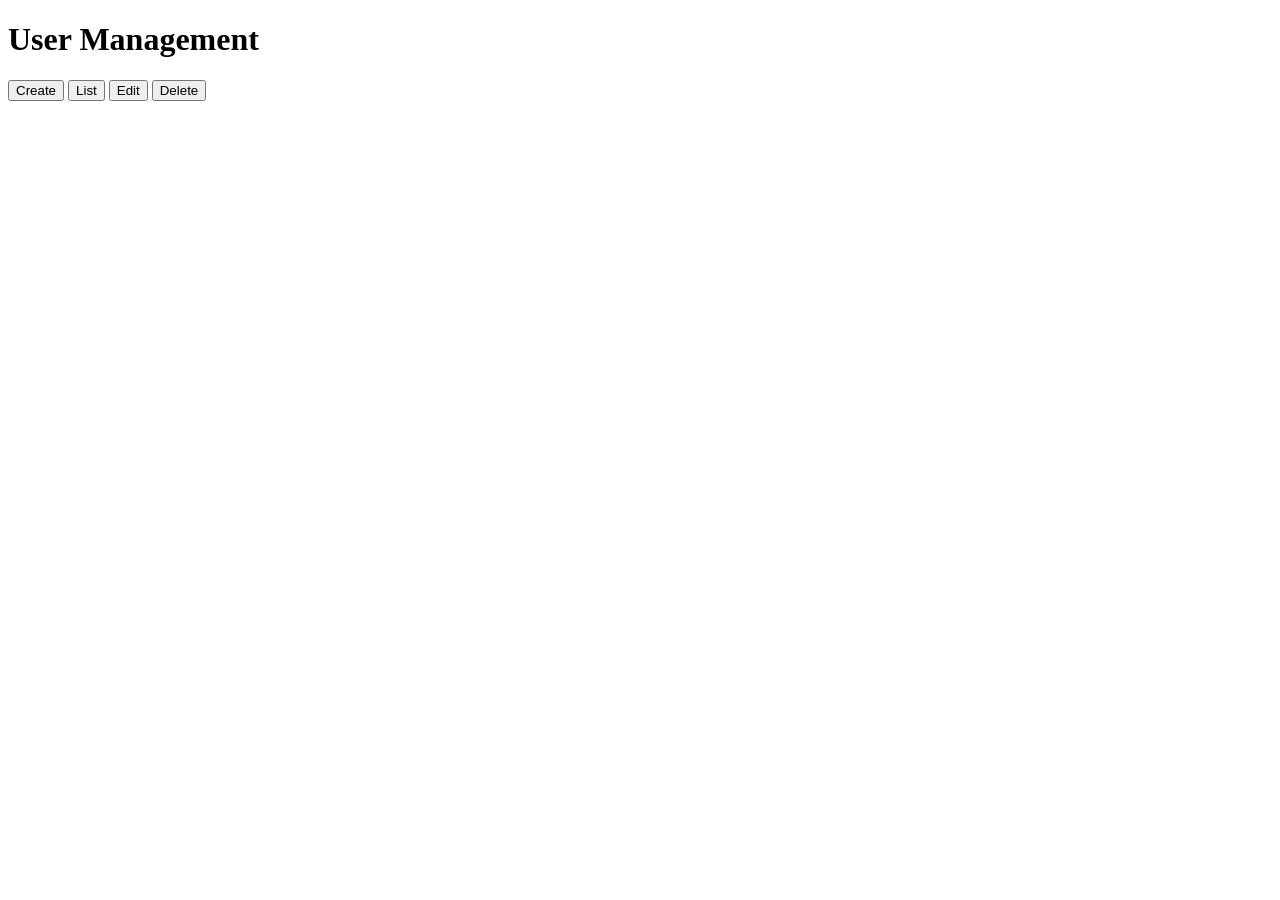
==== Index.html @ 167614ae "the buttons" ====
<!DOCTYPE html>
<html lang="en">
<head>
  <meta charset="UTF-8">
  <meta name="viewport" content="width=device-width, initial-scale=1.0">
  <title>Insert User Data</title>
</head>
<body>
<!DOCTYPE html>
<html lang="en">
<head>
<meta charset="UTF-8">
<title>User CRUD Interface</title>
</head>
<body>
  
  <h1>User Management</h1>

  <!-- Button Panel -->
  <div class="btn-container">
    <button id="newBtn" onclick="displayForm('newSection')">Create</button>
    <button id="listBtn" onclick="displayForm('listSection')">List</button>
    <button id="editBtn" onclick="displayForm('editSection')">Edit</button>
    <button id="deleteBtn" onclick="displayForm('deleteSection')">Delete</button>
  </div>

</body>
</html>
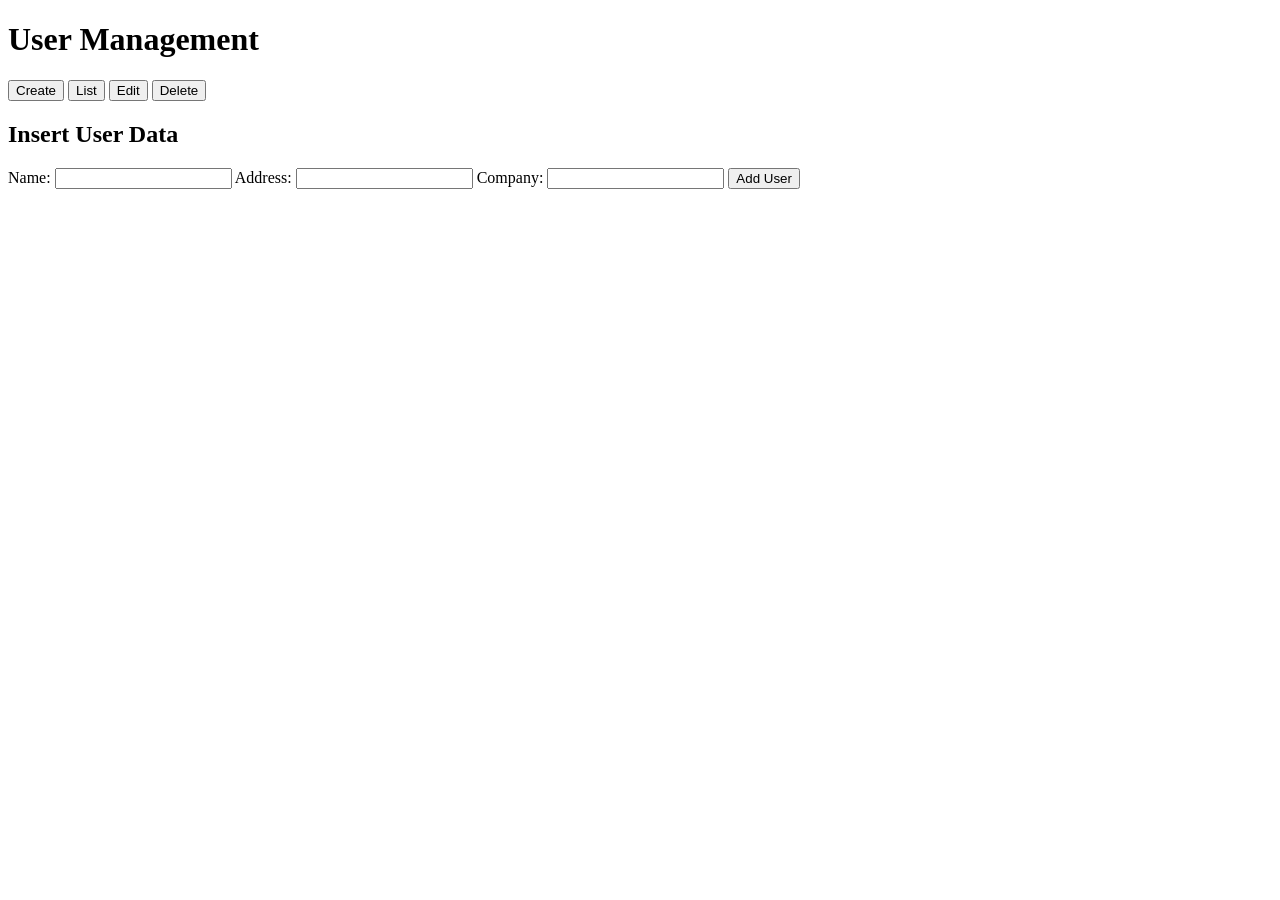
==== commit 0c8dfcbf: "CREATE SECTION" ====
--- a/Index.html
+++ b/Index.html
@@ -23,6 +23,21 @@
     <button id="editBtn" onclick="displayForm('editSection')">Edit</button>
     <button id="deleteBtn" onclick="displayForm('deleteSection')">Delete</button>
   </div>
+  <!-- CREATE SECTION -->
+  <section id="newSection">
+    <h2>Insert User Data</h2>
+    <form id="userForm" action="http://localhost:3000/adduser" method="POST">
+      <label for="name">Name:</label>
+      <input type="text" id="name" name="name" required />
 
+      <label for="address">Address:</label>
+      <input type="text" id="address" name="address" required />
+
+      <label for="company">Company:</label>
+      <input type="text" id="company" name="company" required />
+
+      <button type="submit">Add User</button>
+    </form>
+  </section>
 </body>
 </html>
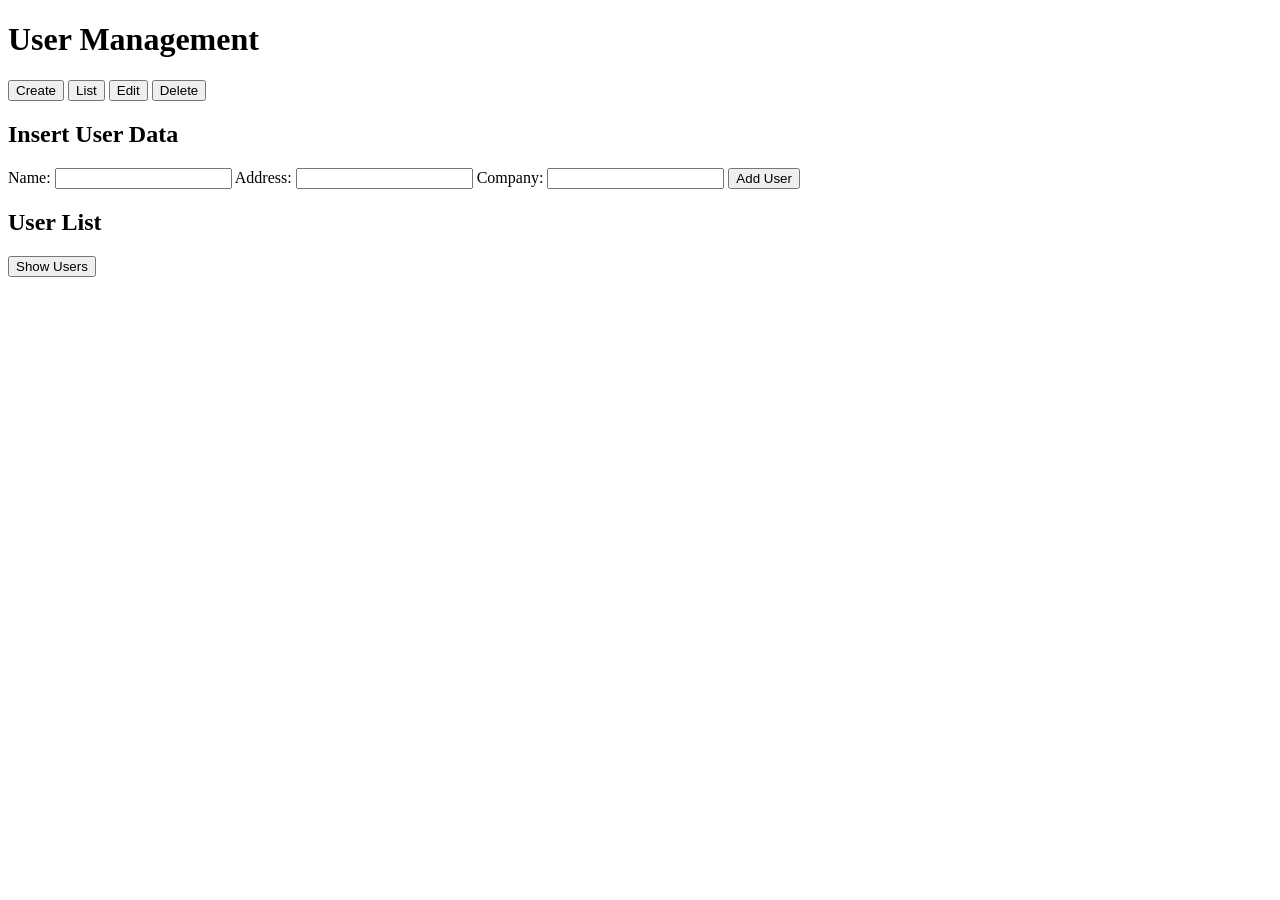
==== commit 3ed72984: "LIST SECTION" ====
--- a/Index.html
+++ b/Index.html
@@ -39,5 +39,12 @@
       <button type="submit">Add User</button>
     </form>
   </section>
+    <!-- LIST SECTION -->
+  <section id="listSection">
+    <h2>User List</h2>
+    <button type="button" onclick="fetchList()">Show Users</button>
+    <div id="listResult"></div>
+  </section>
+
 </body>
 </html>
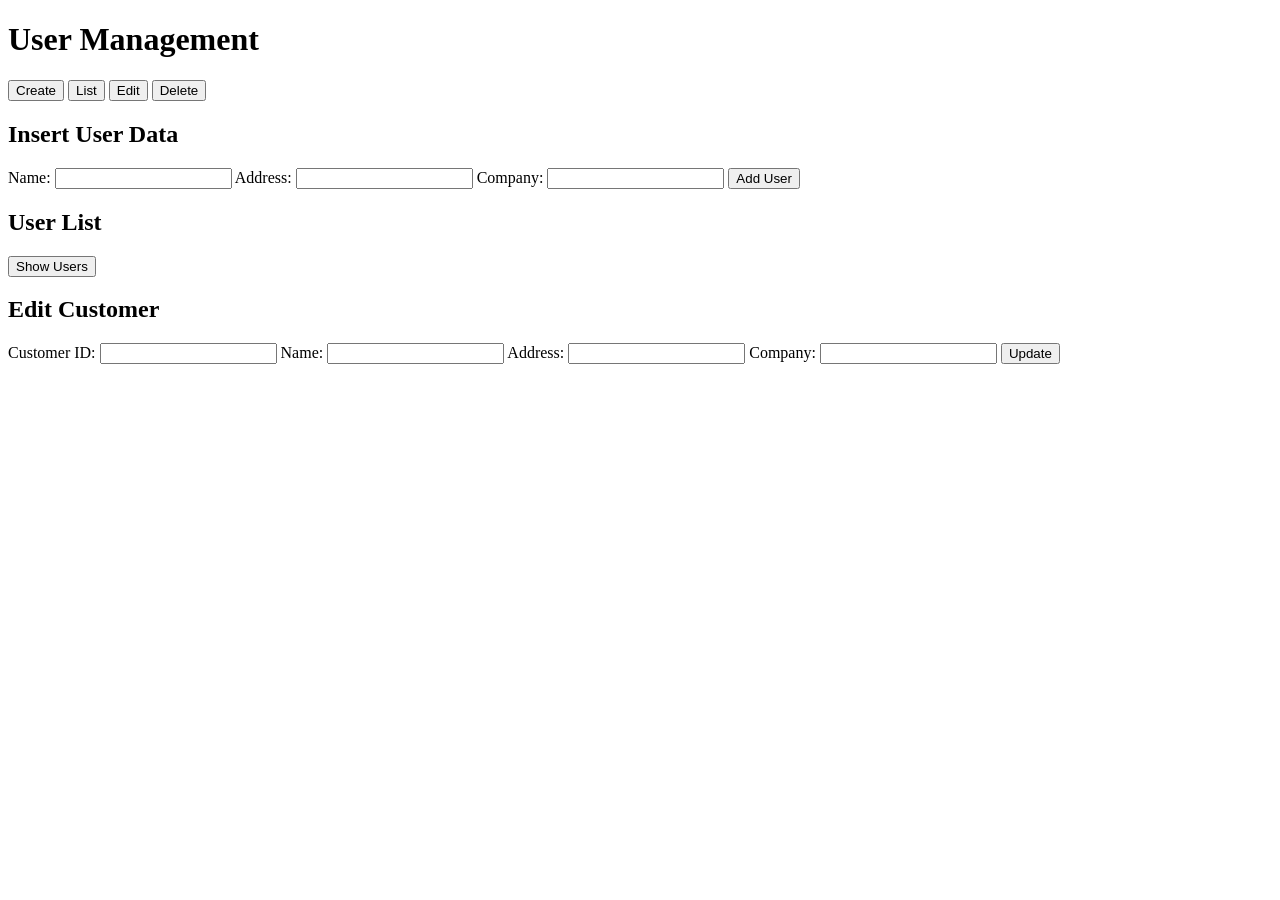
==== commit 8e36a11a: "EDIT SECTION" ====
--- a/Index.html
+++ b/Index.html
@@ -45,6 +45,24 @@
     <button type="button" onclick="fetchList()">Show Users</button>
     <div id="listResult"></div>
   </section>
+  <!-- EDIT SECTION -->
+  <section id="editSection">
+  <h2>Edit Customer</h2>
+  <form id="editForm">
+    <label>Customer ID:</label>
+    <input type="number" id="editId" required />
 
+    <label>Name:</label>
+    <input type="text" id="editName" />
+
+    <label>Address:</label>
+    <input type="text" id="editAddress" />
+
+    <label>Company:</label>
+    <input type="text" id="editCompany" />
+
+    <button type="submit">Update</button>
+  </form>
+</section>
 </body>
 </html>
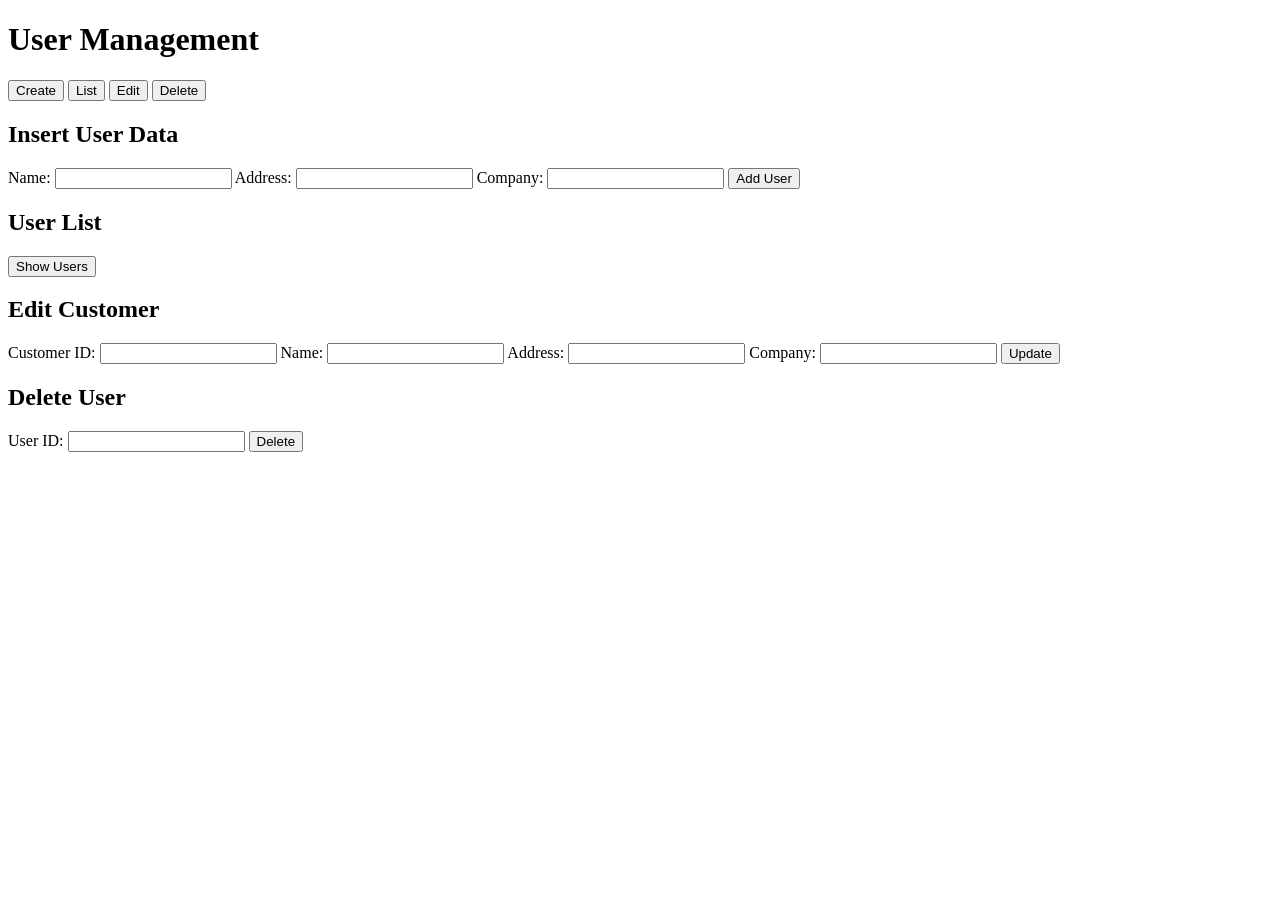
==== commit 9ef011ac: "DELETE SECTION" ====
--- a/Index.html
+++ b/Index.html
@@ -64,5 +64,14 @@
     <button type="submit">Update</button>
   </form>
 </section>
+  <!-- DELETE SECTION -->
+  <section id="deleteSection">
+    <h2>Delete User</h2>
+    <form id="deleteForm" method="POST" action="http://localhost:3000/deleteuser">
+      <label for="deleteId">User ID:</label>
+      <input type="text" id="deleteId" name="id" required>
+      <button type="submit">Delete</button>
+    </form>
+  </section>
 </body>
 </html>
